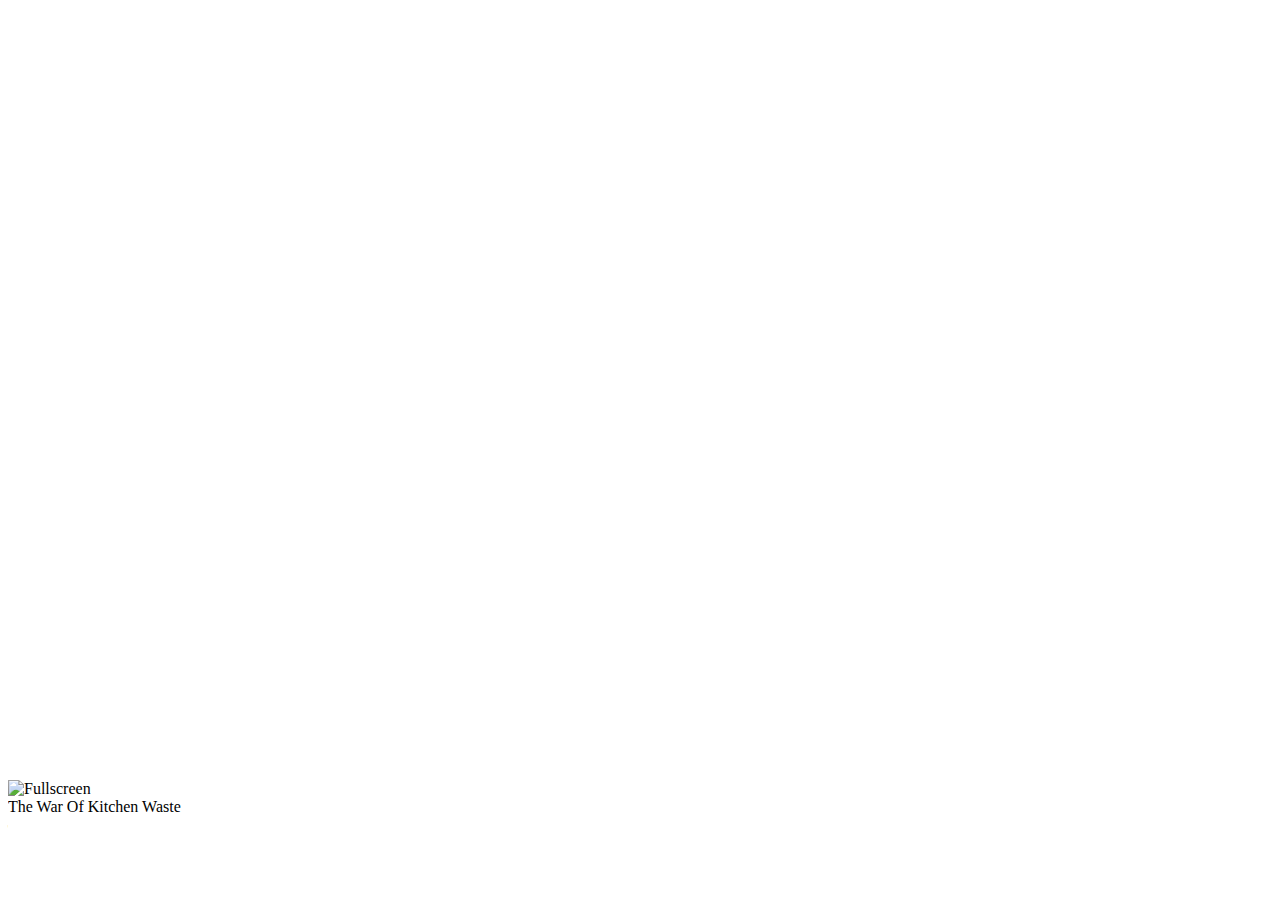
==== index.html @ 17884a3a "Add files via upload" ====
<!doctype html>
<html lang="en-us">
  <head>
    <meta charset="utf-8">
    <meta http-equiv="Content-Type" content="text/html; charset=utf-8">
    <title>Unity WebGL Player | The War Of Kitchen Waste</title>
    <link rel="stylesheet" href="style.css">
    <link rel="shortcut icon" href="favicon.ico" />
    <script src="TemplateData/UnityProgress.js"></script>
  </head>
  <body class="template">
    <div class="template-wrap clear">
      <canvas class="emscripten" id="canvas" oncontextmenu="event.preventDefault()" height="768px" width="1024px"></canvas>
      <br>
      <div class="logo"></div>
      <div class="fullscreen"><img src="fullscreen.png" width="38" height="38" alt="Fullscreen" title="Fullscreen" onclick="SetFullscreen(1);" /></div>
      <div class="title">The War Of Kitchen Waste</div>
    </div>
    <script type='text/javascript'>
  var Module = {
    TOTAL_MEMORY: 268435456,
    errorhandler: null,			// arguments: err, url, line. This function must return 'true' if the error is handled, otherwise 'false'
    compatibilitycheck: null,
    backgroundColor: "#222C36",
    splashStyle: "Light",
    dataUrl: "Demo.data",
    codeUrl: "Demo.js",
    asmUrl: "Demo.asm.js",
    memUrl: "Demo.mem",
  };
</script>
<script src="UnityLoader.js"></script>

  </body>
</html>
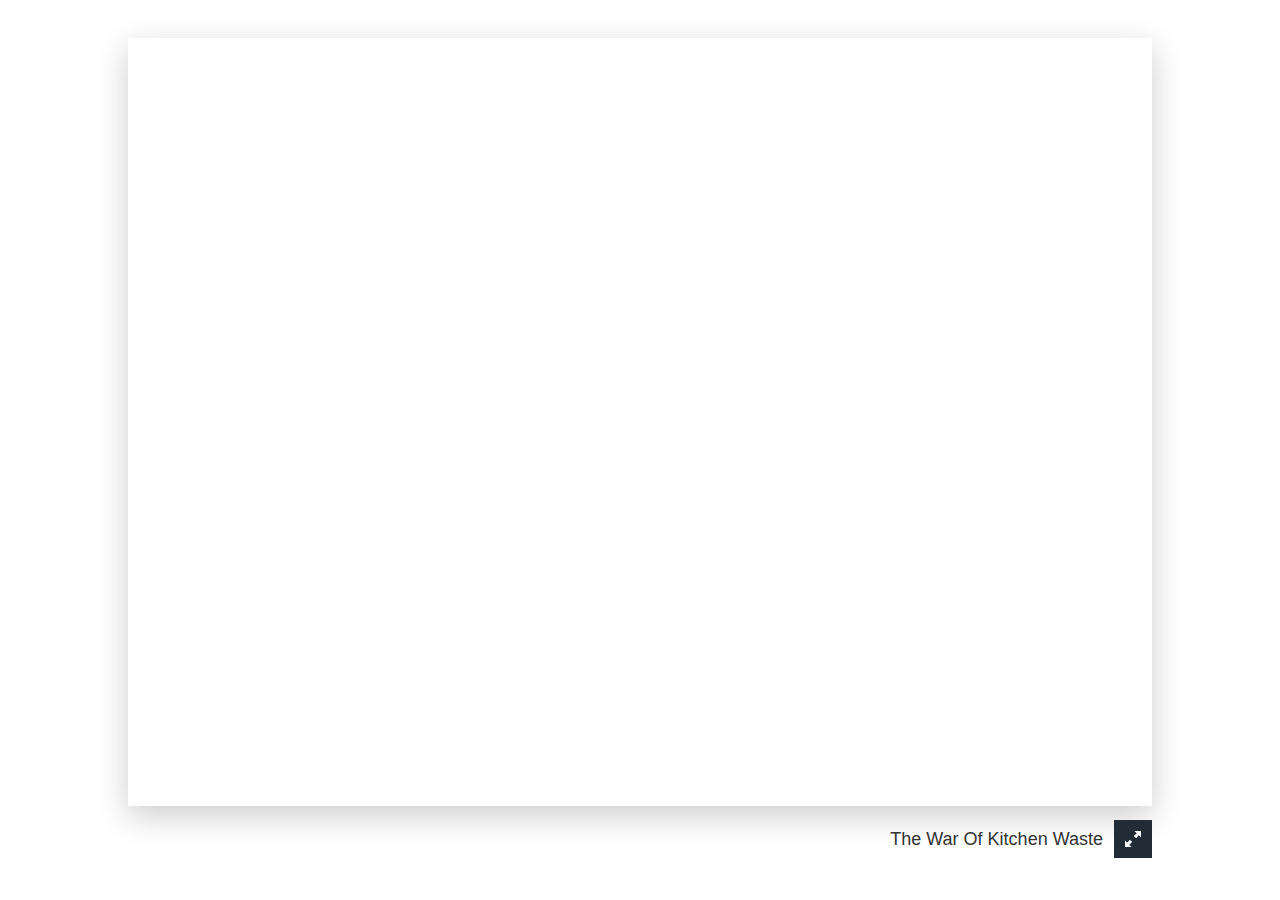
==== commit e6101d9b: "Update index.html" ====
--- a/index.html
+++ b/index.html
@@ -11,8 +11,6 @@
   <body class="template">
     <div class="template-wrap clear">
       <canvas class="emscripten" id="canvas" oncontextmenu="event.preventDefault()" height="768px" width="1024px"></canvas>
-      <br>
-      <div class="logo"></div>
       <div class="fullscreen"><img src="fullscreen.png" width="38" height="38" alt="Fullscreen" title="Fullscreen" onclick="SetFullscreen(1);" /></div>
       <div class="title">The War Of Kitchen Waste</div>
     </div>
--- a/style.css
+++ b/style.css
@@ -0,0 +1,22 @@
+
+/****************************************
+  ==== RESETS
+****************************************/
+
+html,body,div,canvas { margin: 0; padding: 0; }
+::-moz-selection { color: #333; text-shadow: none; }
+::selection {  color: #333; text-shadow: none; }
+.clear:after { visibility: hidden; display: block; font-size: 0; content: " "; clear: both; height: 0; }
+.clear { display: inline-table; clear: both; }
+/* Hides from IE-mac \*/ * html .clear { height: 1%; } .clear { display: block; } /* End hide from IE-mac */
+
+/****************************************
+  ==== LAYOUT
+****************************************/
+
+html, body { width: 100%; height: 100%; font-family: Helvetica, Verdana, Arial, sans-serif; }
+div.logo { width: 204px; height: 38px; float: left; background: url(logo.png) 0 0 no-repeat; position: relative; z-index: 10; }
+div.title { height: 38px; line-height: 38px; padding: 0 10px; margin: 0 1px 0 0; float: right; color: #333; text-align: right; font-size: 18px; position: relative; z-index: 10; }
+.template-wrap { position: absolute; top: 50%; left: 50%; -webkit-transform: translate(-50%, -50%); transform: translate(-50%, -50%); }
+.template-wrap canvas { margin: 0 0 10px 0; position: relative; z-index: 9; box-shadow: 0 10px 30px rgba(0,0,0,0.2); -moz-box-shadow: 0 10px 30px rgba(0,0,0,0.2); }
+.fullscreen { float: right; position: relative; z-index: 10; }
